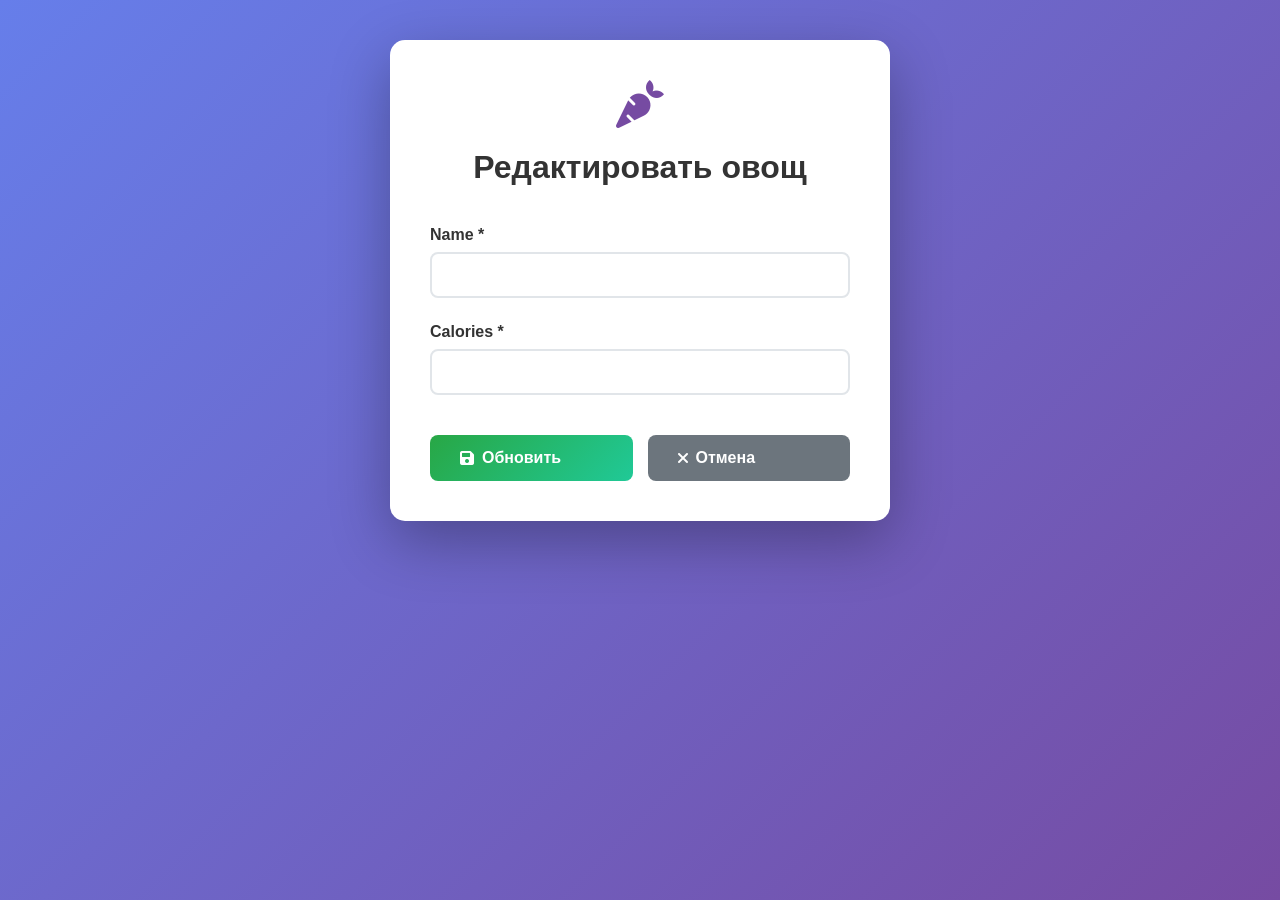
==== Project/src/main/resources/templates/edit-vegetable.html @ dabcbc38 "feat: add html templates" ====
<!DOCTYPE html>
<html xmlns:th="http://www.thymeleaf.org">
<head>
    <title>Edit Vegetable</title>
    <style>
        body {
            font-family: 'Segoe UI', Tahoma, Geneva, Verdana, sans-serif;
            margin: 0;
            padding: 0;
            background: linear-gradient(135deg, #667eea 0%, #764ba2 100%);
            min-height: 100vh;
        }
        .container {
            max-width: 500px;
            margin: 0 auto;
            padding: 40px 20px;
        }
        .form-card {
            background: white;
            border-radius: 15px;
            padding: 40px;
            box-shadow: 0 20px 60px rgba(0,0,0,0.3);
        }
        .form-header {
            text-align: center;
            margin-bottom: 40px;
        }
        .form-header h1 {
            color: #333;
            margin-bottom: 10px;
        }
        .form-group {
            margin-bottom: 25px;
        }
        label {
            display: block;
            margin-bottom: 8px;
            font-weight: 600;
            color: #333;
        }
        input[type="text"],
        input[type="number"] {
            width: 100%;
            padding: 12px 15px;
            border: 2px solid #e1e5e9;
            border-radius: 8px;
            font-size: 16px;
            box-sizing: border-box;
        }
        .btn-container {
            display: flex;
            gap: 15px;
            margin-top: 40px;
        }
        .btn {
            padding: 14px 30px;
            border: none;
            border-radius: 8px;
            font-size: 16px;
            font-weight: 600;
            cursor: pointer;
            transition: all 0.3s ease;
            display: inline-flex;
            align-items: center;
            gap: 8px;
            flex: 1;
            text-decoration: none;
            text-align: center;
        }
        .btn-submit {
            background: linear-gradient(135deg, #28a745 0%, #20c997 100%);
            color: white;
        }
        .btn-cancel {
            background: #6c757d;
            color: white;
        }
        .error {
            color: red;
            font-weight: bold;
            margin-bottom: 20px;
        }
    </style>
    <link rel="stylesheet" href="https://cdnjs.cloudflare.com/ajax/libs/font-awesome/6.0.0/css/all.min.css">
</head>
<body>
<div class="container">
    <div class="form-card">
        <div class="form-header">
            <i class="fas fa-carrot" style="font-size: 3em; color: #764ba2;"></i>
            <h1>Редактировать овощ</h1>
        </div>

        <div th:if="${error}" class="error" th:text="${error}"></div>

        <form th:action="@{/veggies/edit/{id}(id=${vegetable.id})}" th:object="${vegetable}" method="post">
            <input type="hidden" th:field="*{id}">
            <div class="form-group">
                <label for="name">Name *</label>
                <input type="text" id="name" th:field="*{name}" required>
            </div>
            <div class="form-group">
                <label for="calories">Calories *</label>
                <input type="number" id="calories" th:field="*{calories}" min="0" required>
            </div>
            <div class="btn-container">
                <button type="submit" class="btn btn-submit">
                    <i class="fas fa-save"></i> Обновить
                </button>
                <a th:href="@{/veggies}" class="btn btn-cancel">
                    <i class="fas fa-times"></i> Отмена
                </a>
            </div>
        </form>
    </div>
</div>
</body>
</html>
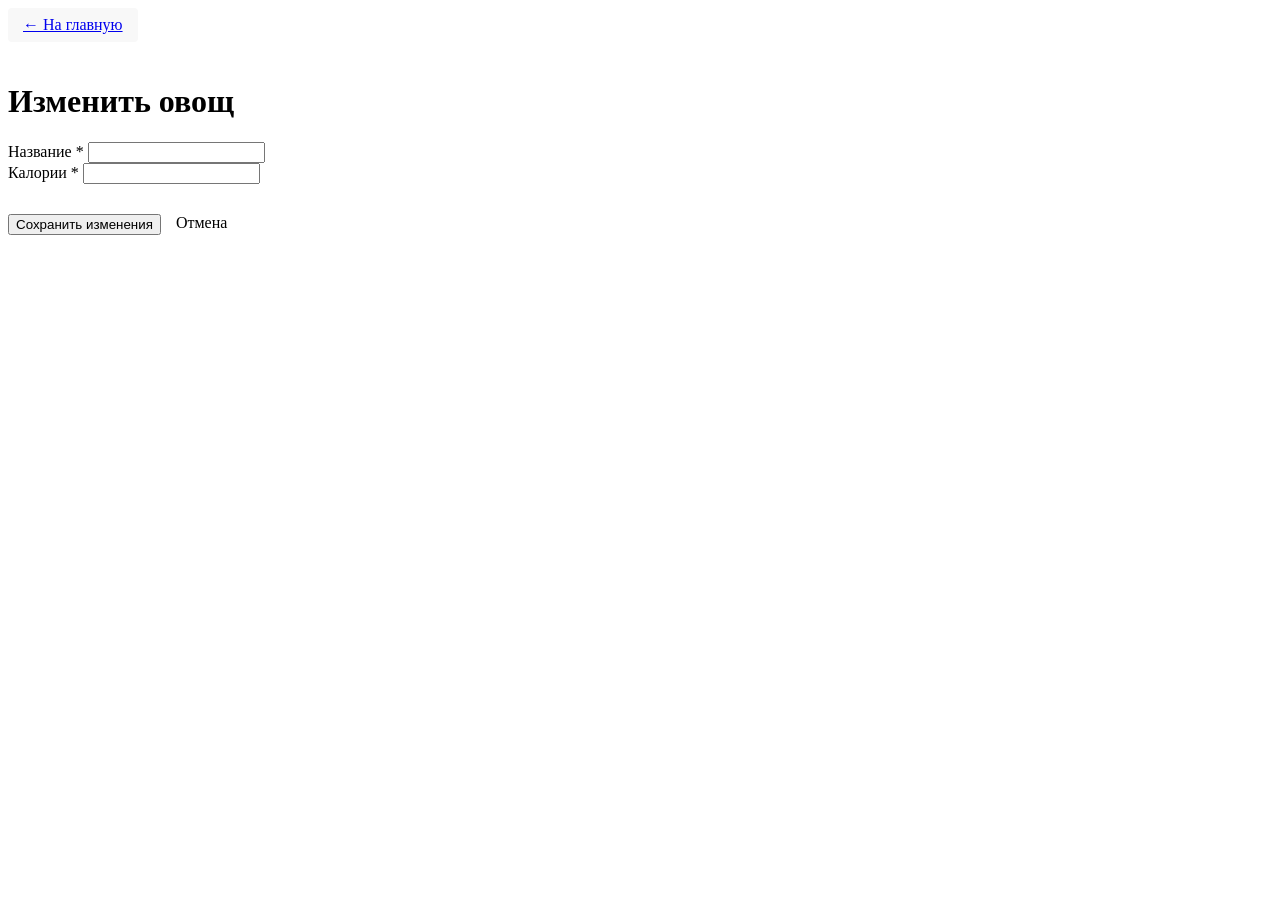
==== commit cebb6ce4: "feat: add html and css files" ====
--- a/Project/src/main/resources/templates/edit-vegetable.html
+++ b/Project/src/main/resources/templates/edit-vegetable.html
@@ -1,115 +1,36 @@
 <!DOCTYPE html>
 <html xmlns:th="http://www.thymeleaf.org">
 <head>
-    <title>Edit Vegetable</title>
-    <style>
-        body {
-            font-family: 'Segoe UI', Tahoma, Geneva, Verdana, sans-serif;
-            margin: 0;
-            padding: 0;
-            background: linear-gradient(135deg, #667eea 0%, #764ba2 100%);
-            min-height: 100vh;
-        }
-        .container {
-            max-width: 500px;
-            margin: 0 auto;
-            padding: 40px 20px;
-        }
-        .form-card {
-            background: white;
-            border-radius: 15px;
-            padding: 40px;
-            box-shadow: 0 20px 60px rgba(0,0,0,0.3);
-        }
-        .form-header {
-            text-align: center;
-            margin-bottom: 40px;
-        }
-        .form-header h1 {
-            color: #333;
-            margin-bottom: 10px;
-        }
-        .form-group {
-            margin-bottom: 25px;
-        }
-        label {
-            display: block;
-            margin-bottom: 8px;
-            font-weight: 600;
-            color: #333;
-        }
-        input[type="text"],
-        input[type="number"] {
-            width: 100%;
-            padding: 12px 15px;
-            border: 2px solid #e1e5e9;
-            border-radius: 8px;
-            font-size: 16px;
-            box-sizing: border-box;
-        }
-        .btn-container {
-            display: flex;
-            gap: 15px;
-            margin-top: 40px;
-        }
-        .btn {
-            padding: 14px 30px;
-            border: none;
-            border-radius: 8px;
-            font-size: 16px;
-            font-weight: 600;
-            cursor: pointer;
-            transition: all 0.3s ease;
-            display: inline-flex;
-            align-items: center;
-            gap: 8px;
-            flex: 1;
-            text-decoration: none;
-            text-align: center;
-        }
-        .btn-submit {
-            background: linear-gradient(135deg, #28a745 0%, #20c997 100%);
-            color: white;
-        }
-        .btn-cancel {
-            background: #6c757d;
-            color: white;
-        }
-        .error {
-            color: red;
-            font-weight: bold;
-            margin-bottom: 20px;
-        }
-    </style>
-    <link rel="stylesheet" href="https://cdnjs.cloudflare.com/ajax/libs/font-awesome/6.0.0/css/all.min.css">
+    <title>Изменить овощ</title>
+    <link rel="stylesheet" href="/css/style.css">
 </head>
 <body>
 <div class="container">
-    <div class="form-card">
-        <div class="form-header">
-            <i class="fas fa-carrot" style="font-size: 3em; color: #764ba2;"></i>
-            <h1>Редактировать овощ</h1>
+    <div class="card">
+        <a href="/" style="display: inline-block; margin-bottom: 20px; padding: 8px 15px; background: #f8f8f8; border-radius: 4px;">← На главную</a>
+
+        <div class="header">
+            <h1>Изменить овощ</h1>
         </div>
 
         <div th:if="${error}" class="error" th:text="${error}"></div>
 
         <form th:action="@{/veggies/edit/{id}(id=${vegetable.id})}" th:object="${vegetable}" method="post">
             <input type="hidden" th:field="*{id}">
+
             <div class="form-group">
-                <label for="name">Name *</label>
+                <label for="name">Название *</label>
                 <input type="text" id="name" th:field="*{name}" required>
             </div>
+
             <div class="form-group">
-                <label for="calories">Calories *</label>
+                <label for="calories">Калории *</label>
                 <input type="number" id="calories" th:field="*{calories}" min="0" required>
             </div>
-            <div class="btn-container">
-                <button type="submit" class="btn btn-submit">
-                    <i class="fas fa-save"></i> Обновить
-                </button>
-                <a th:href="@{/veggies}" class="btn btn-cancel">
-                    <i class="fas fa-times"></i> Отмена
-                </a>
+
+            <div style="display: flex; gap: 15px; margin-top: 30px;">
+                <button type="submit" class="btn btn-primary">Сохранить изменения</button>
+                <a th:href="@{/veggies}" class="btn">Отмена</a>
             </div>
         </form>
     </div>
